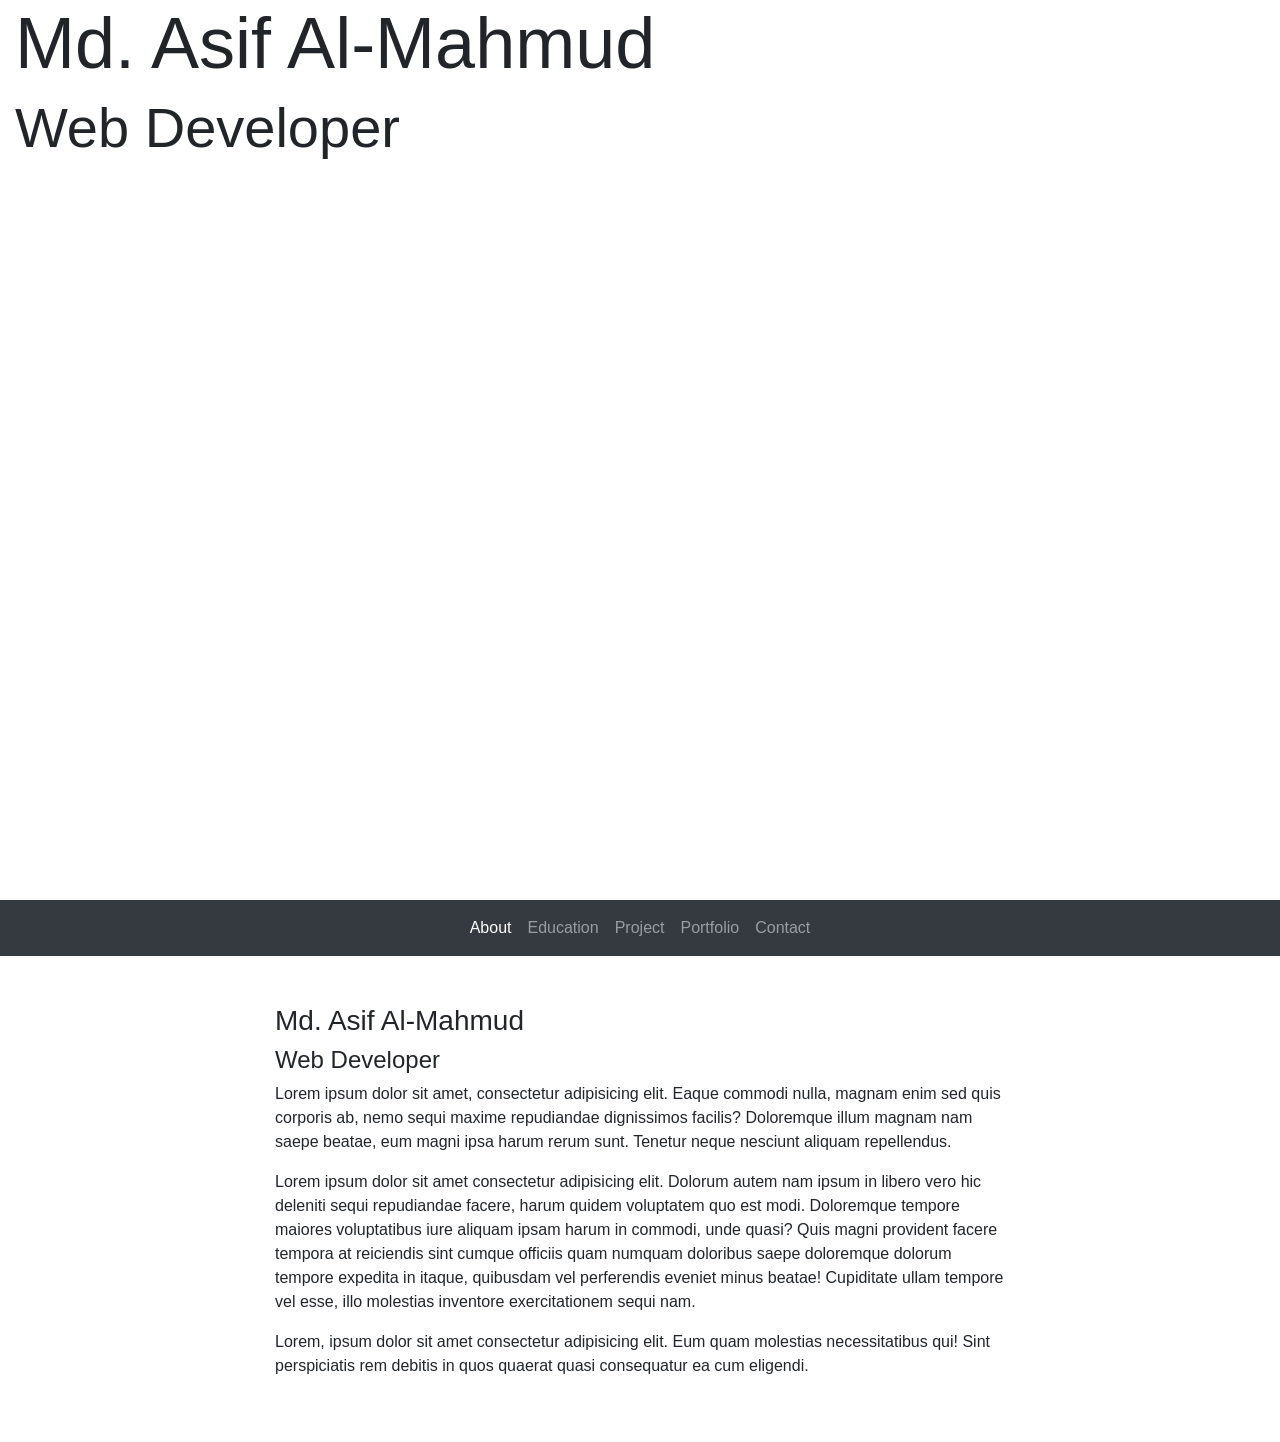
==== index.html @ a1792c56 "Rename portfolio.html to index.html" ====
<!doctype html>
<html lang="en">

<head>
  <!-- Required meta tags -->
  <meta charset="utf-8">
  <meta name="viewport" content="width=device-width, initial-scale=1, shrink-to-fit=no">

  <!-- Bootstrap CSS -->
  <link rel="stylesheet" href="https://stackpath.bootstrapcdn.com/bootstrap/4.5.2/css/bootstrap.min.css"
    integrity="sha384-JcKb8q3iqJ61gNV9KGb8thSsNjpSL0n8PARn9HuZOnIxN0hoP+VmmDGMN5t9UJ0Z" crossorigin="anonymous">
  <link rel="shortcut icon" type="img/jpg" href="">

  <!-- Our CSS -->
  <link rel="stylesheet" href="C:\Users\_arafat\Desktop\portfolio\Portfolio.css">
  <title>Hello, world!</title>
</head>

<body>

  <!-- banner -->

  <div class="container-fluid">
    <div class="row vh-100">
      <div class="banner col-md-12">
        <h3 class="display-3">Md. Asif Al-Mahmud</h3>
        <h4 class="display-4">Web Developer</h4>
      </div>
    </div>
  </div>

  <!-- navbar -->

  <nav class="navbar navbar-expand-lg navbar-dark bg-dark">
    <button class="navbar-toggler" type="button" data-toggle="collapse" data-target="#navbarSupportedContent"
      aria-controls="navbarSupportedContent" aria-expanded="false" aria-label="Toggle navigation">
      <span class="navbar-toggler-icon"></span>
    </button>

    <div class="collapse navbar-collapse" id="navbarSupportedContent">
      <ul class="navbar-nav m-auto ">
        <li class="nav-item active">
          <a class="nav-link" href="#About">About<span class="sr-only">(current)</span></a>
        </li>
        <li class="nav-item">
          <a class="nav-link" href="#Education">Education</a>
        </li>
        <li class="nav-item">
          <a class="nav-link" href="#Project">Project</a>
        </li>
        <li class="nav-item">
          <a class="nav-link" href="#Portfolio">Portfolio</a>
        </li>
        <li class="nav-item">
          <a class="nav-link" href="#Contact">Contact</a>
        </li>
    </div>
  </nav>

  <!-- about section -->

  <div class="about" id="About">
    <div class="container">
      <div class="row">
        <div class="col-md-8 m-auto py-5">
          <h3>Md. Asif Al-Mahmud</h3>
          <h4>Web Developer</h4>
          <p>Lorem ipsum dolor sit amet, consectetur adipisicing elit. Eaque commodi nulla, magnam enim sed quis corporis ab, nemo sequi maxime repudiandae dignissimos facilis? Doloremque illum magnam nam saepe beatae, eum magni ipsa harum rerum sunt. Tenetur neque nesciunt aliquam repellendus.</p>
          <p>Lorem ipsum dolor sit amet consectetur adipisicing elit. Dolorum autem nam ipsum in libero vero hic deleniti sequi repudiandae facere, harum quidem voluptatem quo est modi. Doloremque tempore maiores voluptatibus iure aliquam ipsam harum in commodi, unde quasi? Quis magni provident facere tempora at reiciendis sint cumque officiis quam numquam doloribus saepe doloremque dolorum tempore expedita in itaque, quibusdam vel perferendis eveniet minus beatae! Cupiditate ullam tempore vel esse, illo molestias inventore exercitationem sequi nam.</p>
          <p>Lorem, ipsum dolor sit amet consectetur adipisicing elit. Eum quam molestias necessitatibus qui! Sint perspiciatis rem debitis in quos quaerat quasi consequatur ea cum eligendi.</p>
        </div>
      </div>
    </div>
  </div>






  <!-- Optional JavaScript -->
  <!-- jQuery first, then Popper.js, then Bootstrap JS -->
  <script src="https://code.jquery.com/jquery-3.5.1.slim.min.js"
    integrity="sha384-DfXdz2htPH0lsSSs5nCTpuj/zy4C+OGpamoFVy38MVBnE+IbbVYUew+OrCXaRkfj"
    crossorigin="anonymous"></script>
  <script src="https://cdn.jsdelivr.net/npm/popper.js@1.16.1/dist/umd/popper.min.js"
    integrity="sha384-9/reFTGAW83EW2RDu2S0VKaIzap3H66lZH81PoYlFhbGU+6BZp6G7niu735Sk7lN"
    crossorigin="anonymous"></script>
  <script src="https://stackpath.bootstrapcdn.com/bootstrap/4.5.2/js/bootstrap.min.js"
    integrity="sha384-B4gt1jrGC7Jh4AgTPSdUtOBvfO8shuf57BaghqFfPlYxofvL8/KUEfYiJOMMV+rV"
    crossorigin="anonymous"></script>
</body>

</html>
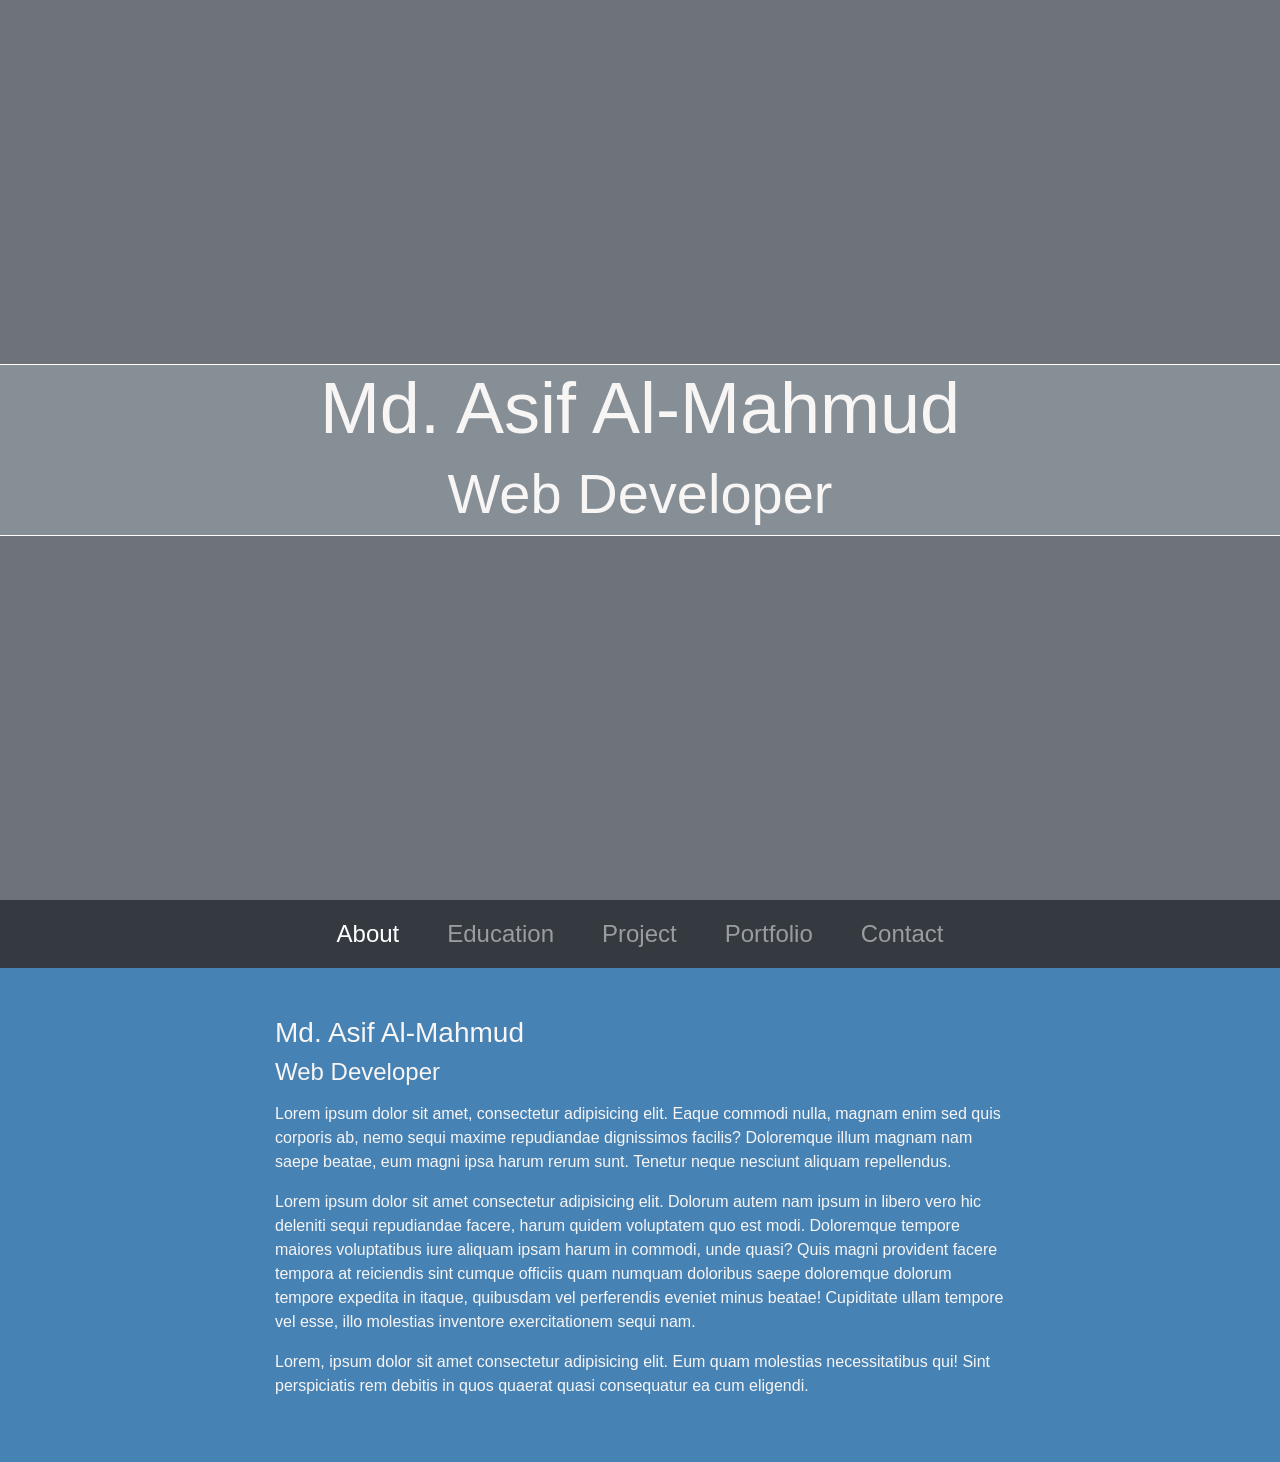
==== commit 6f834383: "Fix css path: Replace absolute path with relative path" ====
--- a/index.html
+++ b/index.html
@@ -12,7 +12,7 @@
   <link rel="shortcut icon" type="img/jpg" href="">
 
   <!-- Our CSS -->
-  <link rel="stylesheet" href="C:\Users\_arafat\Desktop\portfolio\Portfolio.css">
+  <link rel="stylesheet" href="./Portfolio.css">
   <title>Hello, world!</title>
 </head>
 
--- a/Portfolio.css
+++ b/Portfolio.css
@@ -0,0 +1,32 @@
+
+body{
+    background-color: #6e7379;
+}
+
+.banner{
+    font-weight: bolder;
+    text-align: center;
+    color: rgb(248, 245, 245);
+    background-color: #868E96;
+    margin: auto;
+    border-top: .01rem solid white;
+    border-bottom: .01rem solid white;
+}
+
+.navbar{
+    font-size: 1.5rem;
+    font-weight: lighter;
+}
+
+li{
+    margin-left: 1rem;
+    margin-right: 1rem;
+}
+
+.about{
+    background-color: steelblue;
+    color: #F8F5F5;
+}
+p{
+    margin-top: 1rem;
+}
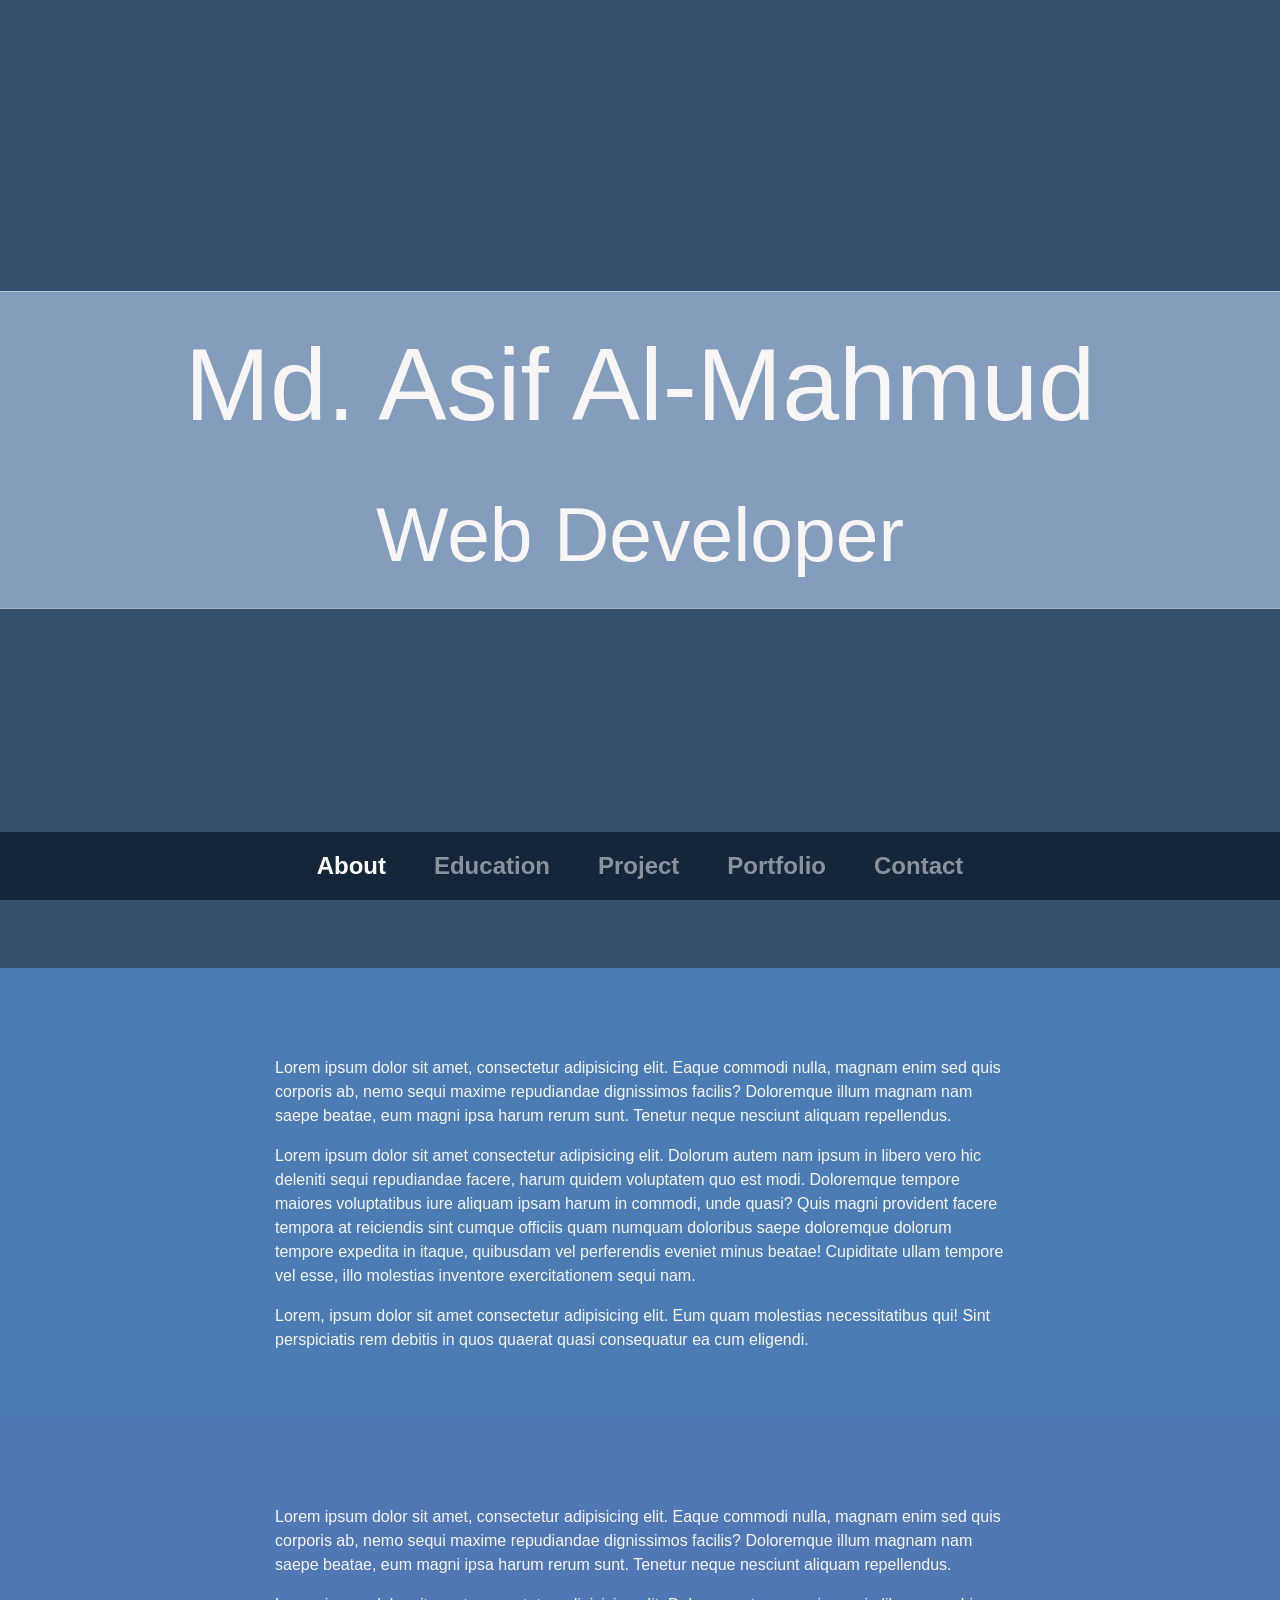
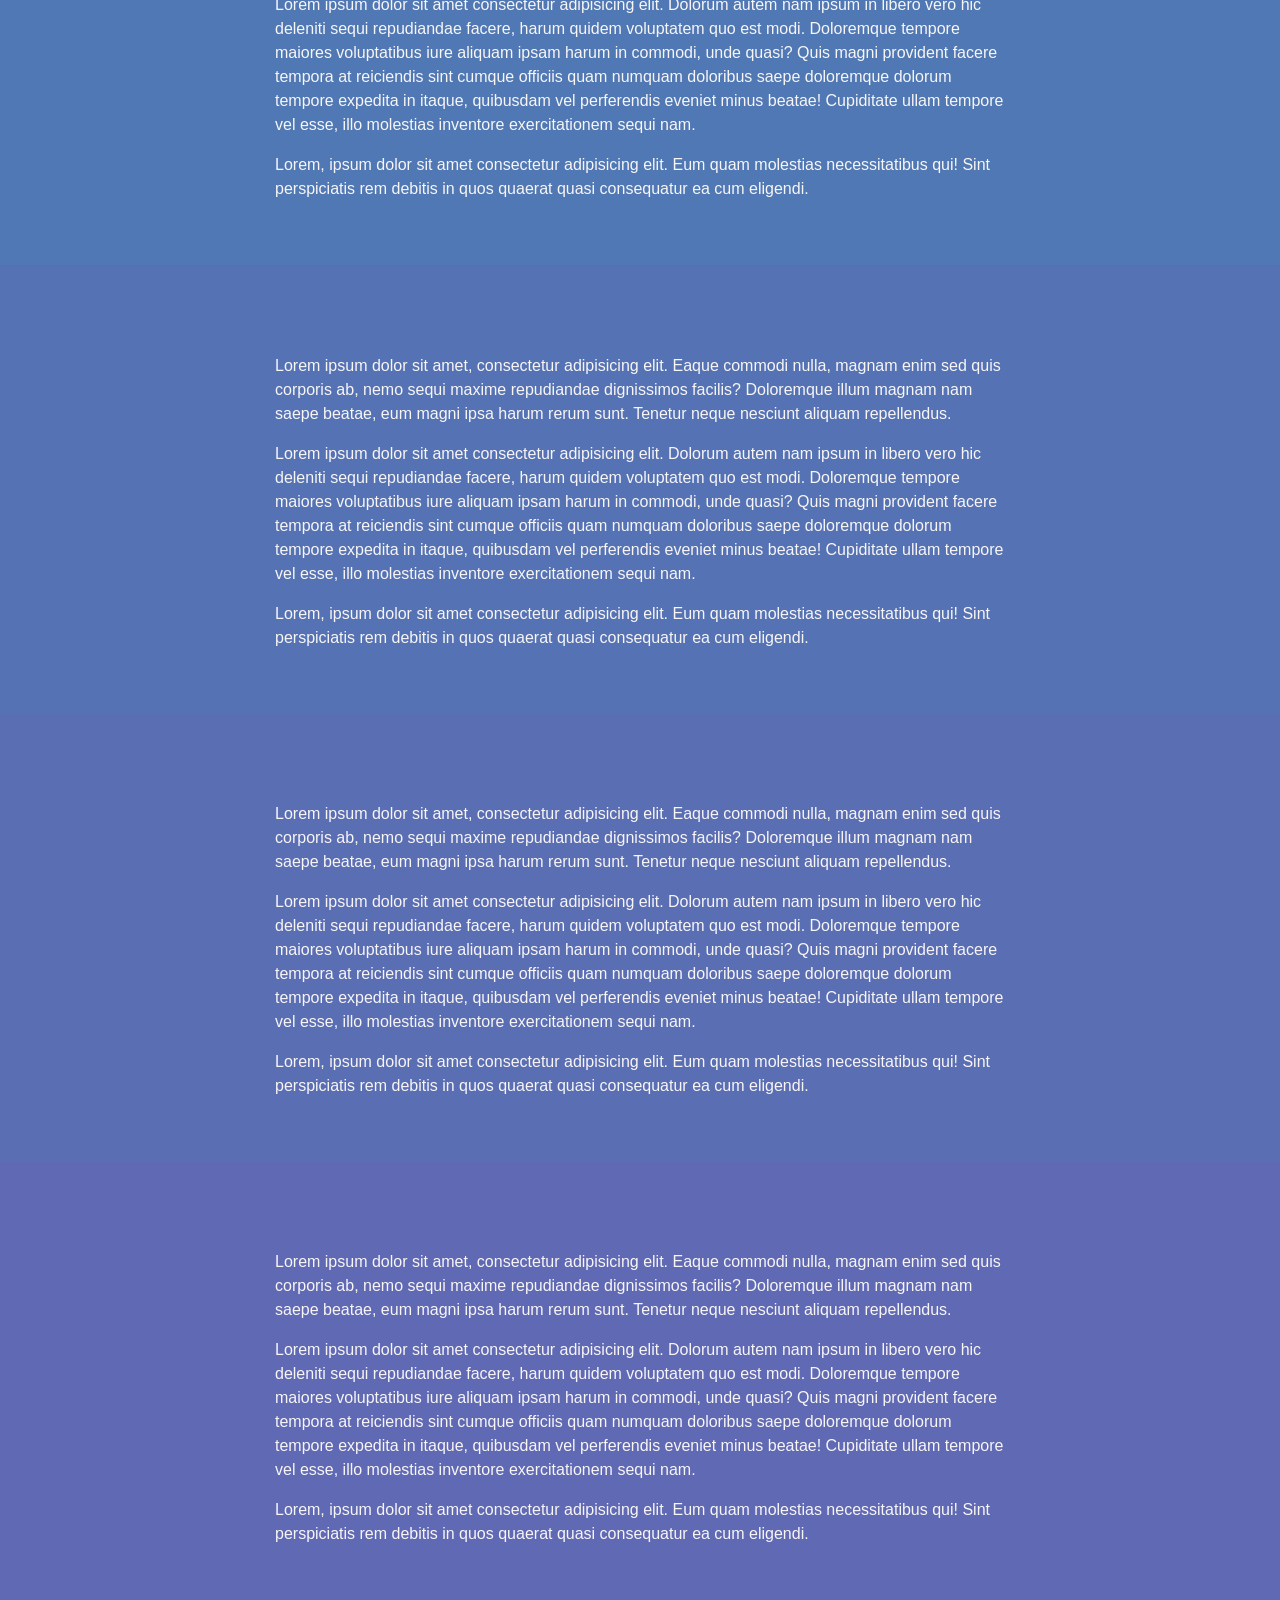
==== commit 2aec2134: "Add files via upload" ====
--- a/index.html
+++ b/index.html
@@ -1,94 +1,154 @@
-<!doctype html>
-<html lang="en">
-
-<head>
-  <!-- Required meta tags -->
-  <meta charset="utf-8">
-  <meta name="viewport" content="width=device-width, initial-scale=1, shrink-to-fit=no">
-
-  <!-- Bootstrap CSS -->
-  <link rel="stylesheet" href="https://stackpath.bootstrapcdn.com/bootstrap/4.5.2/css/bootstrap.min.css"
-    integrity="sha384-JcKb8q3iqJ61gNV9KGb8thSsNjpSL0n8PARn9HuZOnIxN0hoP+VmmDGMN5t9UJ0Z" crossorigin="anonymous">
-  <link rel="shortcut icon" type="img/jpg" href="">
-
-  <!-- Our CSS -->
-  <link rel="stylesheet" href="./Portfolio.css">
-  <title>Hello, world!</title>
-</head>
-
-<body>
-
-  <!-- banner -->
-
-  <div class="container-fluid">
-    <div class="row vh-100">
-      <div class="banner col-md-12">
-        <h3 class="display-3">Md. Asif Al-Mahmud</h3>
-        <h4 class="display-4">Web Developer</h4>
-      </div>
-    </div>
-  </div>
-
-  <!-- navbar -->
-
-  <nav class="navbar navbar-expand-lg navbar-dark bg-dark">
-    <button class="navbar-toggler" type="button" data-toggle="collapse" data-target="#navbarSupportedContent"
-      aria-controls="navbarSupportedContent" aria-expanded="false" aria-label="Toggle navigation">
-      <span class="navbar-toggler-icon"></span>
-    </button>
-
-    <div class="collapse navbar-collapse" id="navbarSupportedContent">
-      <ul class="navbar-nav m-auto ">
-        <li class="nav-item active">
-          <a class="nav-link" href="#About">About<span class="sr-only">(current)</span></a>
-        </li>
-        <li class="nav-item">
-          <a class="nav-link" href="#Education">Education</a>
-        </li>
-        <li class="nav-item">
-          <a class="nav-link" href="#Project">Project</a>
-        </li>
-        <li class="nav-item">
-          <a class="nav-link" href="#Portfolio">Portfolio</a>
-        </li>
-        <li class="nav-item">
-          <a class="nav-link" href="#Contact">Contact</a>
-        </li>
-    </div>
-  </nav>
-
-  <!-- about section -->
-
-  <div class="about" id="About">
-    <div class="container">
-      <div class="row">
-        <div class="col-md-8 m-auto py-5">
-          <h3>Md. Asif Al-Mahmud</h3>
-          <h4>Web Developer</h4>
-          <p>Lorem ipsum dolor sit amet, consectetur adipisicing elit. Eaque commodi nulla, magnam enim sed quis corporis ab, nemo sequi maxime repudiandae dignissimos facilis? Doloremque illum magnam nam saepe beatae, eum magni ipsa harum rerum sunt. Tenetur neque nesciunt aliquam repellendus.</p>
-          <p>Lorem ipsum dolor sit amet consectetur adipisicing elit. Dolorum autem nam ipsum in libero vero hic deleniti sequi repudiandae facere, harum quidem voluptatem quo est modi. Doloremque tempore maiores voluptatibus iure aliquam ipsam harum in commodi, unde quasi? Quis magni provident facere tempora at reiciendis sint cumque officiis quam numquam doloribus saepe doloremque dolorum tempore expedita in itaque, quibusdam vel perferendis eveniet minus beatae! Cupiditate ullam tempore vel esse, illo molestias inventore exercitationem sequi nam.</p>
-          <p>Lorem, ipsum dolor sit amet consectetur adipisicing elit. Eum quam molestias necessitatibus qui! Sint perspiciatis rem debitis in quos quaerat quasi consequatur ea cum eligendi.</p>
-        </div>
-      </div>
-    </div>
-  </div>
-
-
-
-
-
-
-  <!-- Optional JavaScript -->
-  <!-- jQuery first, then Popper.js, then Bootstrap JS -->
-  <script src="https://code.jquery.com/jquery-3.5.1.slim.min.js"
-    integrity="sha384-DfXdz2htPH0lsSSs5nCTpuj/zy4C+OGpamoFVy38MVBnE+IbbVYUew+OrCXaRkfj"
-    crossorigin="anonymous"></script>
-  <script src="https://cdn.jsdelivr.net/npm/popper.js@1.16.1/dist/umd/popper.min.js"
-    integrity="sha384-9/reFTGAW83EW2RDu2S0VKaIzap3H66lZH81PoYlFhbGU+6BZp6G7niu735Sk7lN"
-    crossorigin="anonymous"></script>
-  <script src="https://stackpath.bootstrapcdn.com/bootstrap/4.5.2/js/bootstrap.min.js"
-    integrity="sha384-B4gt1jrGC7Jh4AgTPSdUtOBvfO8shuf57BaghqFfPlYxofvL8/KUEfYiJOMMV+rV"
-    crossorigin="anonymous"></script>
-</body>
-
+<!doctype html>
+<html lang="en">
+
+<head>
+  <!-- Required meta tags -->
+  <meta charset="utf-8">
+  <meta name="viewport" content="width=device-width, initial-scale=1, shrink-to-fit=no">
+
+  <!-- Bootstrap CSS -->
+  <link rel="stylesheet" href="https://stackpath.bootstrapcdn.com/bootstrap/4.5.2/css/bootstrap.min.css"
+    integrity="sha384-JcKb8q3iqJ61gNV9KGb8thSsNjpSL0n8PARn9HuZOnIxN0hoP+VmmDGMN5t9UJ0Z" crossorigin="anonymous">
+  <link rel="shortcut icon" type="img/jpg" href="">
+
+  <!-- Our CSS -->
+  <link rel="stylesheet" href="./Portfolio.css">
+  <title>Hello, world!</title>
+</head>
+
+<body>
+
+  <!-- banner -->
+
+  <div class="container-fluid ">
+    <div class="row vh-100">
+      <div class="banner col-12">
+        <p style="font-size: 8vw;">Md. Asif Al-Mahmud</p>
+        <p style="font-size: 6vw;">Web Developer</p>
+      </div>
+    </div>
+ 
+  </div>
+
+  <!-- navbar -->
+
+  <nav class="navbar navbar-expand-lg navbar-dark ">
+    <button class="navbar-toggler" type="button" data-toggle="collapse" data-target="#navbarSupportedContent"
+      aria-controls="navbarSupportedContent" aria-expanded="false" aria-label="Toggle navigation">
+      <span class="navbar-toggler-icon"></span>
+    </button>
+
+    <div class="collapse navbar-collapse" id="navbarSupportedContent">
+      <ul class="navbar-nav m-auto ">
+        <li class="nav-item ">
+          <a class="nav-link active" href="#About">About<span class="sr-only">(current)</span></a>
+        </li>
+        <li class="nav-item">
+          <a class="nav-link" href="#Education">Education</a>
+        </li>
+        <li class="nav-item">
+          <a class="nav-link" href="#Project">Project</a>
+        </li>
+        <li class="nav-item">
+          <a class="nav-link" href="#Portfolio">Portfolio</a>
+        </li>
+        <li class="nav-item">
+          <a class="nav-link" href="#Contact">Contact</a>
+        </li>
+    </div>
+  </nav>
+
+  <!-- About section -->
+
+  <div class="About" id="About">
+    <div class="container">
+      <div class="row">
+        <div class="col-md-8 m-auto py-5">
+          <br>
+          <p>Lorem ipsum dolor sit amet, consectetur adipisicing elit. Eaque commodi nulla, magnam enim sed quis corporis ab, nemo sequi maxime repudiandae dignissimos facilis? Doloremque illum magnam nam saepe beatae, eum magni ipsa harum rerum sunt. Tenetur neque nesciunt aliquam repellendus.</p>
+          <p>Lorem ipsum dolor sit amet consectetur adipisicing elit. Dolorum autem nam ipsum in libero vero hic deleniti sequi repudiandae facere, harum quidem voluptatem quo est modi. Doloremque tempore maiores voluptatibus iure aliquam ipsam harum in commodi, unde quasi? Quis magni provident facere tempora at reiciendis sint cumque officiis quam numquam doloribus saepe doloremque dolorum tempore expedita in itaque, quibusdam vel perferendis eveniet minus beatae! Cupiditate ullam tempore vel esse, illo molestias inventore exercitationem sequi nam.</p>
+          <p>Lorem, ipsum dolor sit amet consectetur adipisicing elit. Eum quam molestias necessitatibus qui! Sint perspiciatis rem debitis in quos quaerat quasi consequatur ea cum eligendi.</p>
+        </div>
+      </div>
+    </div>
+  </div>
+
+  <!-- Education section -->
+
+  <div class="Education" id="Education">
+    <div class="container">
+      <div class="row">
+        <div class="col-md-8 m-auto py-5">
+          <br>
+          <p>Lorem ipsum dolor sit amet, consectetur adipisicing elit. Eaque commodi nulla, magnam enim sed quis corporis ab, nemo sequi maxime repudiandae dignissimos facilis? Doloremque illum magnam nam saepe beatae, eum magni ipsa harum rerum sunt. Tenetur neque nesciunt aliquam repellendus.</p>
+          <p>Lorem ipsum dolor sit amet consectetur adipisicing elit. Dolorum autem nam ipsum in libero vero hic deleniti sequi repudiandae facere, harum quidem voluptatem quo est modi. Doloremque tempore maiores voluptatibus iure aliquam ipsam harum in commodi, unde quasi? Quis magni provident facere tempora at reiciendis sint cumque officiis quam numquam doloribus saepe doloremque dolorum tempore expedita in itaque, quibusdam vel perferendis eveniet minus beatae! Cupiditate ullam tempore vel esse, illo molestias inventore exercitationem sequi nam.</p>
+          <p>Lorem, ipsum dolor sit amet consectetur adipisicing elit. Eum quam molestias necessitatibus qui! Sint perspiciatis rem debitis in quos quaerat quasi consequatur ea cum eligendi.</p>
+        </div>
+      </div>
+    </div>
+  </div>
+
+  <!-- Project section -->
+
+  <div class="Project" id="Project">
+    <div class="container">
+      <div class="row">
+        <div class="col-md-8 m-auto py-5">
+          <br>
+          <p>Lorem ipsum dolor sit amet, consectetur adipisicing elit. Eaque commodi nulla, magnam enim sed quis corporis ab, nemo sequi maxime repudiandae dignissimos facilis? Doloremque illum magnam nam saepe beatae, eum magni ipsa harum rerum sunt. Tenetur neque nesciunt aliquam repellendus.</p>
+          <p>Lorem ipsum dolor sit amet consectetur adipisicing elit. Dolorum autem nam ipsum in libero vero hic deleniti sequi repudiandae facere, harum quidem voluptatem quo est modi. Doloremque tempore maiores voluptatibus iure aliquam ipsam harum in commodi, unde quasi? Quis magni provident facere tempora at reiciendis sint cumque officiis quam numquam doloribus saepe doloremque dolorum tempore expedita in itaque, quibusdam vel perferendis eveniet minus beatae! Cupiditate ullam tempore vel esse, illo molestias inventore exercitationem sequi nam.</p>
+          <p>Lorem, ipsum dolor sit amet consectetur adipisicing elit. Eum quam molestias necessitatibus qui! Sint perspiciatis rem debitis in quos quaerat quasi consequatur ea cum eligendi.</p>
+        </div>
+      </div>
+    </div>
+  </div>
+
+  <!-- Portfolio  section -->
+
+  <div class="Portfolio" id="Portfolio">
+    <div class="container">
+      <div class="row">
+        <div class="col-md-8 m-auto py-5">
+          <br>
+          <p>Lorem ipsum dolor sit amet, consectetur adipisicing elit. Eaque commodi nulla, magnam enim sed quis corporis ab, nemo sequi maxime repudiandae dignissimos facilis? Doloremque illum magnam nam saepe beatae, eum magni ipsa harum rerum sunt. Tenetur neque nesciunt aliquam repellendus.</p>
+          <p>Lorem ipsum dolor sit amet consectetur adipisicing elit. Dolorum autem nam ipsum in libero vero hic deleniti sequi repudiandae facere, harum quidem voluptatem quo est modi. Doloremque tempore maiores voluptatibus iure aliquam ipsam harum in commodi, unde quasi? Quis magni provident facere tempora at reiciendis sint cumque officiis quam numquam doloribus saepe doloremque dolorum tempore expedita in itaque, quibusdam vel perferendis eveniet minus beatae! Cupiditate ullam tempore vel esse, illo molestias inventore exercitationem sequi nam.</p>
+          <p>Lorem, ipsum dolor sit amet consectetur adipisicing elit. Eum quam molestias necessitatibus qui! Sint perspiciatis rem debitis in quos quaerat quasi consequatur ea cum eligendi.</p>
+        </div>
+      </div>
+    </div>
+  </div>
+
+  <!-- Contact section -->
+
+  <div class="Contact" id="Contact">
+    <div class="container">
+      <div class="row">
+        <div class="col-md-8 m-auto py-5">
+          <br>
+          <p>Lorem ipsum dolor sit amet, consectetur adipisicing elit. Eaque commodi nulla, magnam enim sed quis corporis ab, nemo sequi maxime repudiandae dignissimos facilis? Doloremque illum magnam nam saepe beatae, eum magni ipsa harum rerum sunt. Tenetur neque nesciunt aliquam repellendus.</p>
+          <p>Lorem ipsum dolor sit amet consectetur adipisicing elit. Dolorum autem nam ipsum in libero vero hic deleniti sequi repudiandae facere, harum quidem voluptatem quo est modi. Doloremque tempore maiores voluptatibus iure aliquam ipsam harum in commodi, unde quasi? Quis magni provident facere tempora at reiciendis sint cumque officiis quam numquam doloribus saepe doloremque dolorum tempore expedita in itaque, quibusdam vel perferendis eveniet minus beatae! Cupiditate ullam tempore vel esse, illo molestias inventore exercitationem sequi nam.</p>
+          <p>Lorem, ipsum dolor sit amet consectetur adipisicing elit. Eum quam molestias necessitatibus qui! Sint perspiciatis rem debitis in quos quaerat quasi consequatur ea cum eligendi.</p>
+        </div>
+      </div>
+    </div>
+  </div>
+
+
+
+
+
+
+  <!-- Optional JavaScript -->
+  <!-- jQuery first, then Popper.js, then Bootstrap JS -->
+  <script src="https://code.jquery.com/jquery-3.5.1.slim.min.js"
+    integrity="sha384-DfXdz2htPH0lsSSs5nCTpuj/zy4C+OGpamoFVy38MVBnE+IbbVYUew+OrCXaRkfj"
+    crossorigin="anonymous"></script>
+  <script src="https://cdn.jsdelivr.net/npm/popper.js@1.16.1/dist/umd/popper.min.js"
+    integrity="sha384-9/reFTGAW83EW2RDu2S0VKaIzap3H66lZH81PoYlFhbGU+6BZp6G7niu735Sk7lN"
+    crossorigin="anonymous"></script>
+  <script src="https://stackpath.bootstrapcdn.com/bootstrap/4.5.2/js/bootstrap.min.js"
+    integrity="sha384-B4gt1jrGC7Jh4AgTPSdUtOBvfO8shuf57BaghqFfPlYxofvL8/KUEfYiJOMMV+rV"
+    crossorigin="anonymous"></script>
+</body>
+
 </html>
--- a/Portfolio.css
+++ b/Portfolio.css
@@ -1,32 +1,63 @@
-
-body{
-    background-color: #6e7379;
-}
-
-.banner{
-    font-weight: bolder;
-    text-align: center;
-    color: rgb(248, 245, 245);
-    background-color: #868E96;
-    margin: auto;
-    border-top: .01rem solid white;
-    border-bottom: .01rem solid white;
-}
-
-.navbar{
-    font-size: 1.5rem;
-    font-weight: lighter;
-}
-
-li{
-    margin-left: 1rem;
-    margin-right: 1rem;
-}
-
-.about{
-    background-color: steelblue;
-    color: #F8F5F5;
-}
-p{
-    margin-top: 1rem;
+
+body{
+    background-color: #364f6d;
+}
+
+
+.banner{
+    text-align: center;
+    color: rgb(248, 245, 245);
+    background-color: #859dbd;
+    margin: auto;
+    border-top: .01rem solid #b7c3ce;
+    border-bottom: .01rem solid #adb7c5;
+    position: sticky;
+    top: 0;
+}
+
+
+#down{
+    width: 5rem;
+    height: 2.5rem;
+}
+.navbar{
+    position: sticky;
+    top: 0;
+    bottom: 0;
+    z-index: 1;
+    font-size: 1.5rem;
+    font-weight: bold;
+    background-color: #15263a;
+}
+
+li{
+    margin-left: 1rem;
+    margin-right: 1rem;
+}
+
+.About{
+    background-color: rgb(75, 125, 180);
+    color: #F8F5F5;
+    border-bottom: .01rem solid rgb(71, 116, 184);
+}
+.Education{
+    background-color: rgb(80, 120, 180);
+    color: #F8F5F5;
+    border-bottom: .01rem solid rgb(80, 113, 185);
+    
+}
+.Project{
+    background-color: rgb(85, 115, 180);
+    color: #F8F5F5;;
+}
+.Portfolio{
+    background-color: rgb(90, 110, 180);
+    color: #F8F5F5;;
+}
+.Contact{
+    background-color: rgb(95, 105, 180);
+    color: #F8F5F5;
+}
+p{
+    margin-top: 1rem;
 }
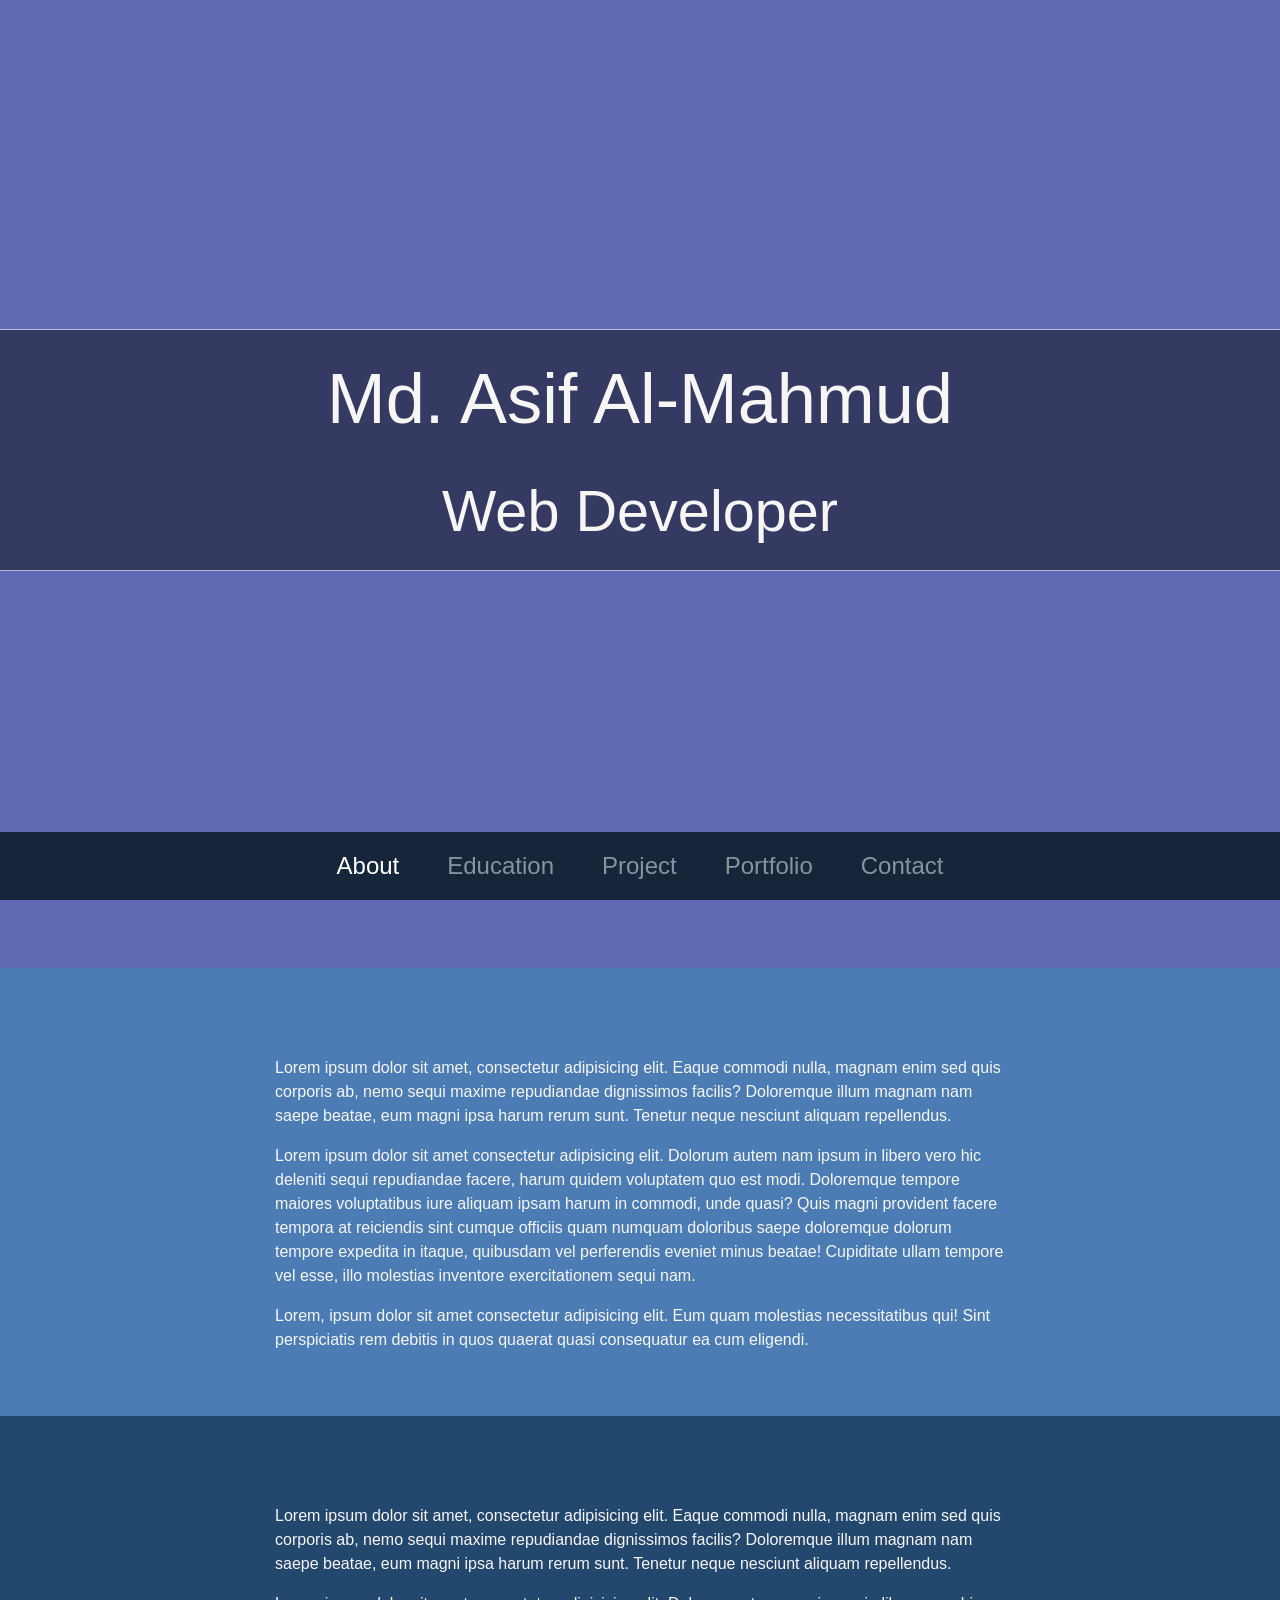
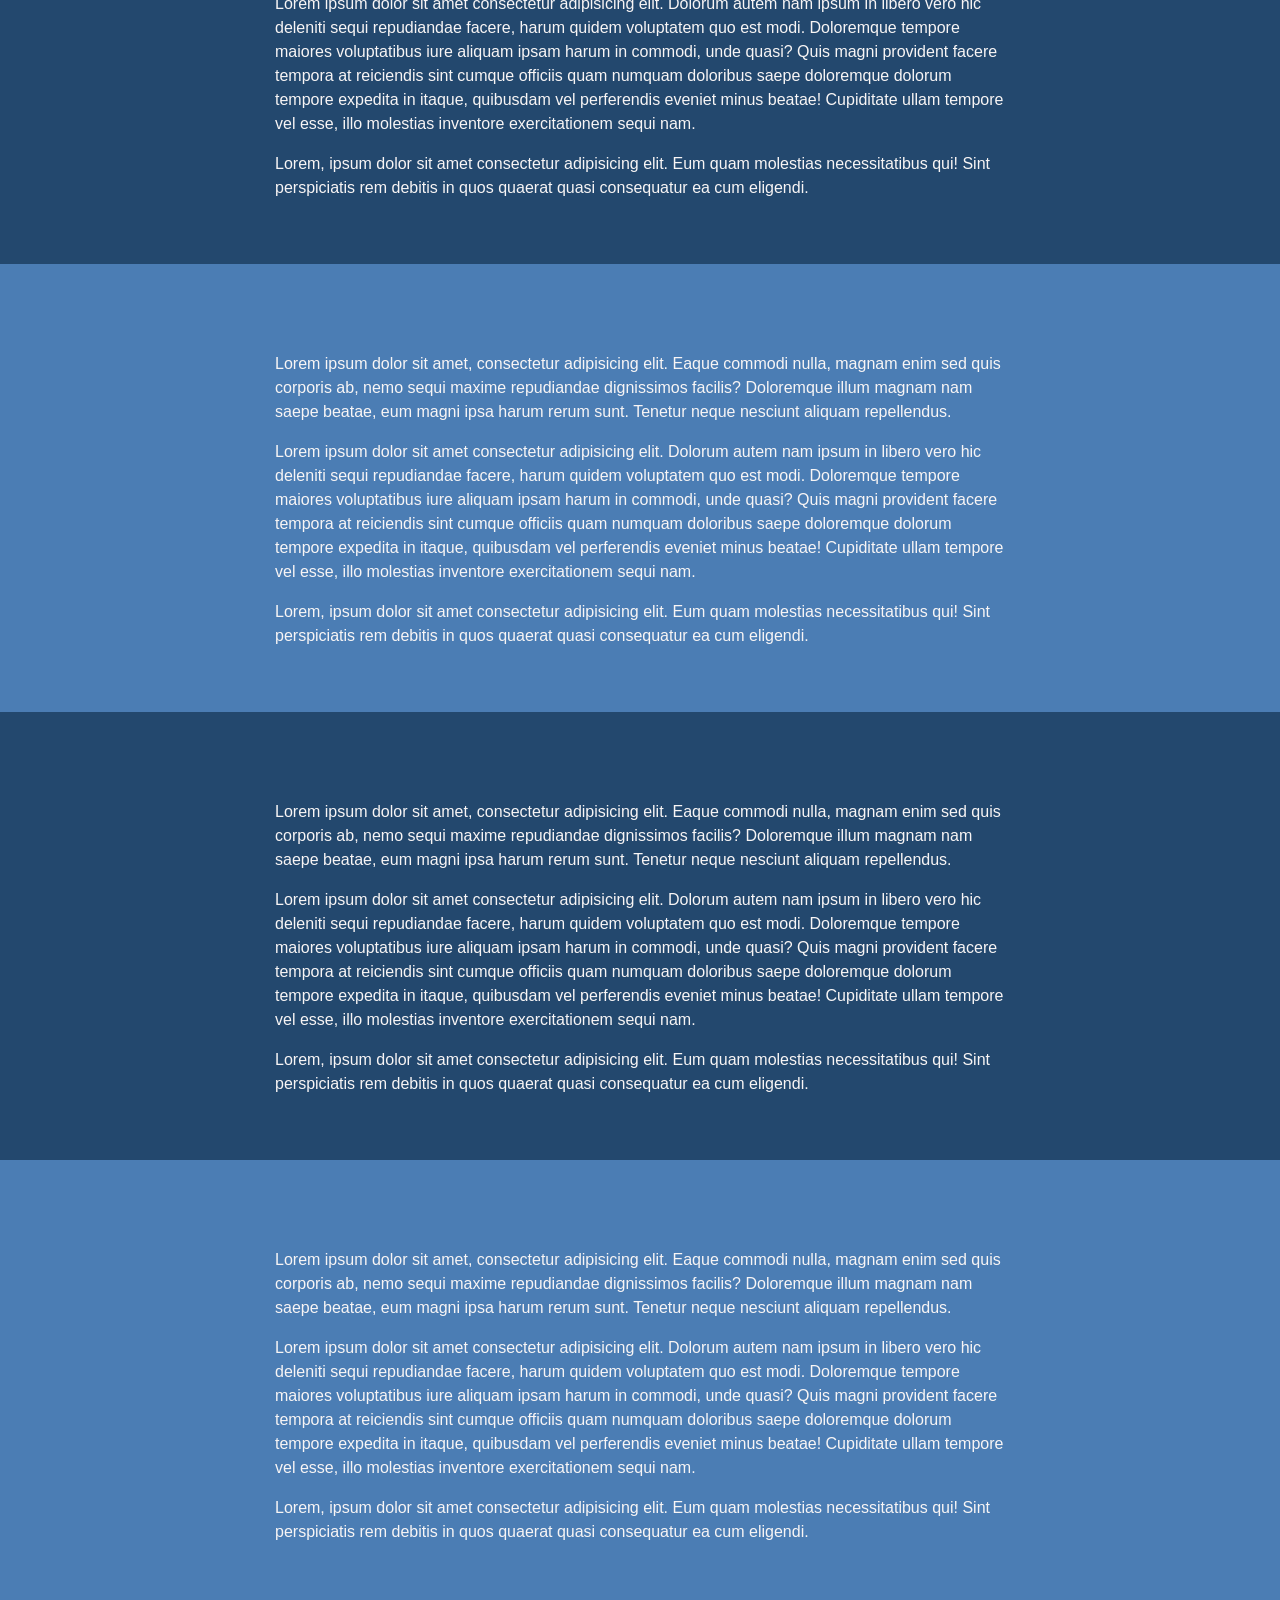
==== commit 25c95c2d: "Add files via upload" ====
--- a/index.html
+++ b/index.html
@@ -23,12 +23,13 @@
   <div class="container-fluid ">
     <div class="row vh-100">
       <div class="banner col-12">
-        <p style="font-size: 8vw;">Md. Asif Al-Mahmud</p>
-        <p style="font-size: 6vw;">Web Developer</p>
+        <p style="font-size: 5.5vw;">Md. Asif Al-Mahmud</p>
+        <p style="font-size: 4.5vw;">Web Developer</p>
       </div>
     </div>
  
   </div>
+
 
   <!-- navbar -->
 
--- a/Portfolio.css
+++ b/Portfolio.css
@@ -1,18 +1,22 @@
+html{
+    scroll-behavior: smooth;
+}
 
 body{
-    background-color: #364f6d;
+    background-color: rgb(95, 105, 180);
 }
 
 
 .banner{
     text-align: center;
     color: rgb(248, 245, 245);
-    background-color: #859dbd;
+    background-color: rgb(53, 58, 99);
     margin: auto;
     border-top: .01rem solid #b7c3ce;
     border-bottom: .01rem solid #adb7c5;
     position: sticky;
     top: 0;
+    font-weight: lighter;
 }
 
 
@@ -26,7 +30,7 @@
     bottom: 0;
     z-index: 1;
     font-size: 1.5rem;
-    font-weight: bold;
+    font-weight: lighter;
     background-color: #15263a;
 }
 
@@ -38,26 +42,23 @@
 .About{
     background-color: rgb(75, 125, 180);
     color: #F8F5F5;
-    border-bottom: .01rem solid rgb(71, 116, 184);
 }
 .Education{
-    background-color: rgb(80, 120, 180);
+    background-color: rgb(35, 72, 110);
     color: #F8F5F5;
-    border-bottom: .01rem solid rgb(80, 113, 185);
-    
 }
 .Project{
-    background-color: rgb(85, 115, 180);
+    background-color: rgb(75, 125, 180);
     color: #F8F5F5;;
 }
 .Portfolio{
-    background-color: rgb(90, 110, 180);
+    background-color: rgb(35, 72, 110);
     color: #F8F5F5;;
 }
 .Contact{
-    background-color: rgb(95, 105, 180);
+    background-color: rgb(75, 125, 180);
     color: #F8F5F5;
 }
 p{
     margin-top: 1rem;
-}+}
